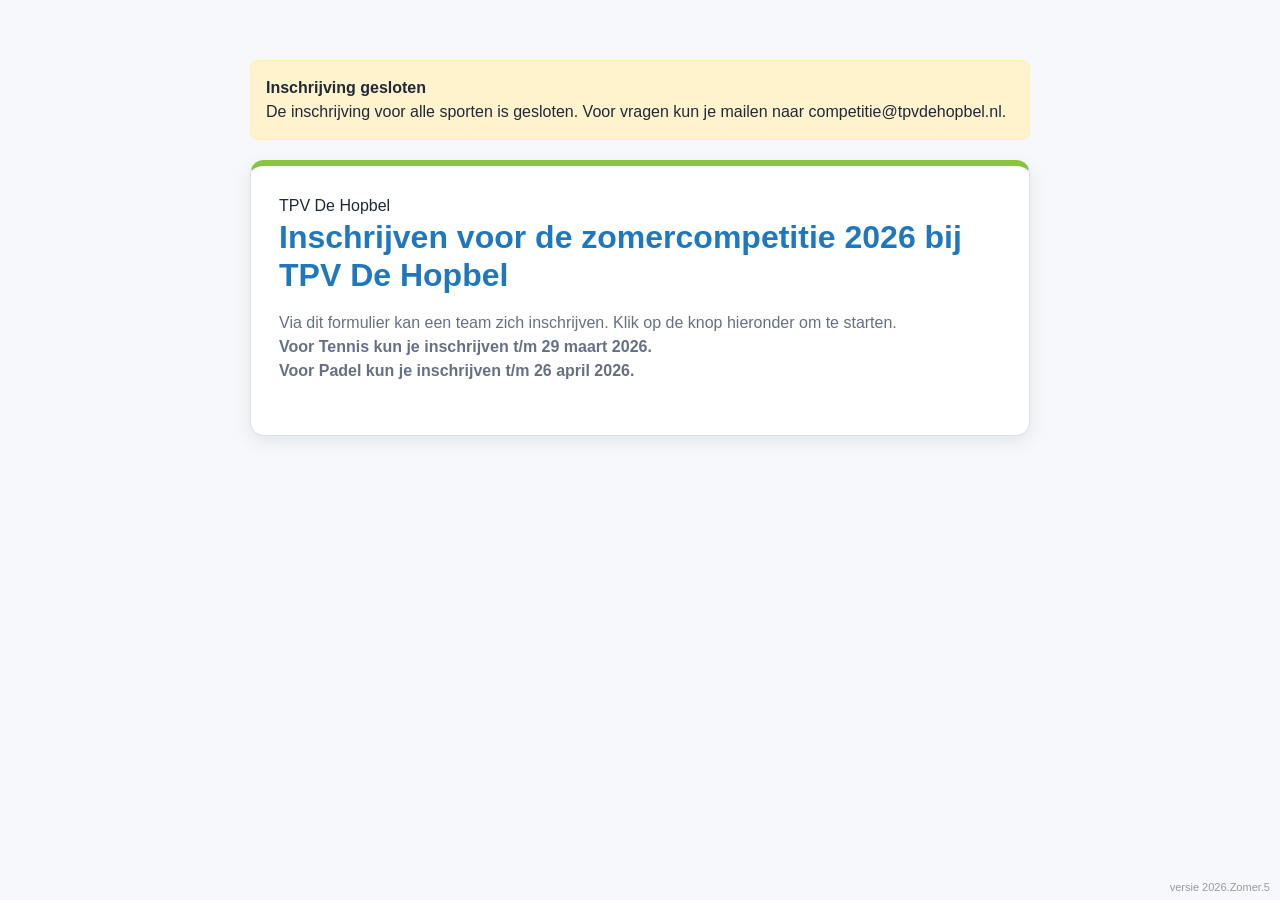
==== index.html @ c230121d "Logica volgorde en commentaar" ====
<!DOCTYPE html>
<html lang="nl">

<head>
  <meta charset="UTF-8" />
  <meta name="viewport" content="width=device-width, initial-scale=1.0" />
  <meta http-equiv="Cache-Control" content="no-cache, no-store, must-revalidate">
  <meta http-equiv="Pragma" content="no-cache">
  <meta http-equiv="Expires" content="0">
  <title>Ik wil me inschrijven...</title>
  <script>
    const SITE_VERSION = '2026.Zomer.5';

    const css = document.createElement('link');
    css.rel = 'stylesheet';
    css.href = 'css/style.css?v=' + SITE_VERSION;
    document.head.appendChild(css);
  </script>
</head>

<body>
  <div class="wrapper">
    <div id="closedMessage"
      style="display:none; background:#fff3cd; border:1px solid #ffeeba; padding:15px; border-radius:8px; margin-bottom:20px;">
      <strong>Inschrijving gesloten</strong>
      <br>
      De inschrijving voor deze competitie is gesloten.
      Voor vragen kun je mailen naar <span class="contactEmail"></span>.
    </div>
    <div class="card">
      <section id="startScreen" class="start-screen active">
        <div class="clubNaam"></div>
        <h1 class="paginaTitel"></h1>
        <p class="lead">
          Via dit formulier kan een team zich inschrijven. Klik op de knop hieronder om te starten.<br>
          <strong id="inschrijfDeadlineTekst"></strong>
        </p>
        <button class="button" id="startButton" type="button">Start inschrijving</button>
      </section>
      <section id="formScreen" class="form-screen">
        <div class="clubNaam"></div>
        <h1 class="paginaTitel"></h1>
        <p class="lead">Vul hieronder alle gegevens in.</p>
        <form id="inschrijfForm">
          <div class="field">
            <label for="captainName">Voor- en achternaam van de captain</label>
            <input type="text" id="captainName" name="captainName" required />
          </div>
          <div class="field">
            <label for="captainEmail">E-mailadres van de captain</label>
            <input type="email" id="captainEmail" name="email" required />
          </div>
          <div class="field">
            <label for="sportType">Kies eerst een sport</label>
            <select id="sportType" name="sportType" required>
              <option value="">Maak een keuze</option>
            </select>
            <div class="hint">Kies eerst of het om tennis of padel gaat.</div>
          </div>
          <div class="field">
            <label for="onderdeel">Kies daarna het onderdeel</label>
            <select id="onderdeel" name="onderdeel" required disabled>
              <option value="">Kies eerst Tennis of Padel</option>
            </select>
            <div class="hint">Hier verschijnen alleen de onderdelen die bij de gekozen sport horen.</div>
          </div>
          <fieldset>
            <legend>Spelers</legend>
            <div id="playersContainer" class="players-grid">
              <div class="player-row" data-player-row>
                <div class="field">
                  <label for="player1">Speler 1</label>
                  <input type="text" id="player1" name="player1" required />
                </div>
              </div>
              <div class="player-row" data-player-row>
                <div class="field">
                  <label for="player2">Speler 2</label>
                  <input type="text" id="player2" name="player2" required />
                </div>
              </div>
              <div class="player-row" data-player-row>
                <div class="field">
                  <label for="player3">Speler 3</label>
                  <input type="text" id="player3" name="player3" required />
                </div>
              </div>
            </div>
            <div style="margin-top: 12px; display: flex; gap: 10px; flex-wrap: wrap;">
              <button class="button" id="addPlayerButton" type="button">+ Speler toevoegen</button>
            </div>
            <div class="hint">Voer minimaal 3 spelers in. Samen met de captain bestaat het team uit minimaal 4
              deelnemers.</div>
          </fieldset>
          <div class="field">
            <label for="iban">IBAN (bankrekeningnummer)</label>
            <input type="text" id="iban" name="iban" required />
            <div class="hint">Dit rekeningnummer wordt gebruikt voor automatische incasso van de competitiebijdrage.
            </div>
          </div>
          <div class="field">
            <label for="ibanName">Tenaamstelling van de bankrekening</label>
            <input type="text" id="ibanName" name="ibanName" required />
          </div>
          <fieldset>
            <legend>Betaling</legend>
            <label class="checkbox-row">
              <input type="checkbox" id="agreePayment" name="agreePayment" required />
              <span>Ik ga ermee akkoord dat het inschrijfgeld in de week voor aanvang van de competitie via automatische
                incasso wordt afgeschreven van mijn bankrekening.</span>
            </label>
          </fieldset>
          <fieldset>
            <label class="checkbox-row">
              <input type="checkbox" id="agreeRules" name="agreeRules" required />
              <span>
                Ik ga akkoord met de
                <a href="reglement.html" target="_blank">reglementen</a>.
              </span>
            </label>
          </fieldset>
          <div id="formError" class="error" aria-live="polite"></div>
          <button class="button" type="submit">Verstuur inschrijving</button>
        </form>
      </section>
      <section id="successScreen" class="success-screen">
        <h2>Bedankt voor de inschrijving</h2>
        <p>De ingevulde gegevens zijn hieronder samengevat.</p>
        <div id="summary" class="summary"></div>
      </section>
    </div>
  </div>

  <script>
    const script = document.createElement('script');
    script.src = 'js/script.js?v=' + SITE_VERSION;
    document.body.appendChild(script);

    const versieDiv = document.createElement('div');
    versieDiv.style = 'position:fixed;bottom:5px;right:10px;font-size:11px;color:#999;';
    versieDiv.textContent = 'versie ' + SITE_VERSION;
    document.body.appendChild(versieDiv);
  </script>
</body>

</html>
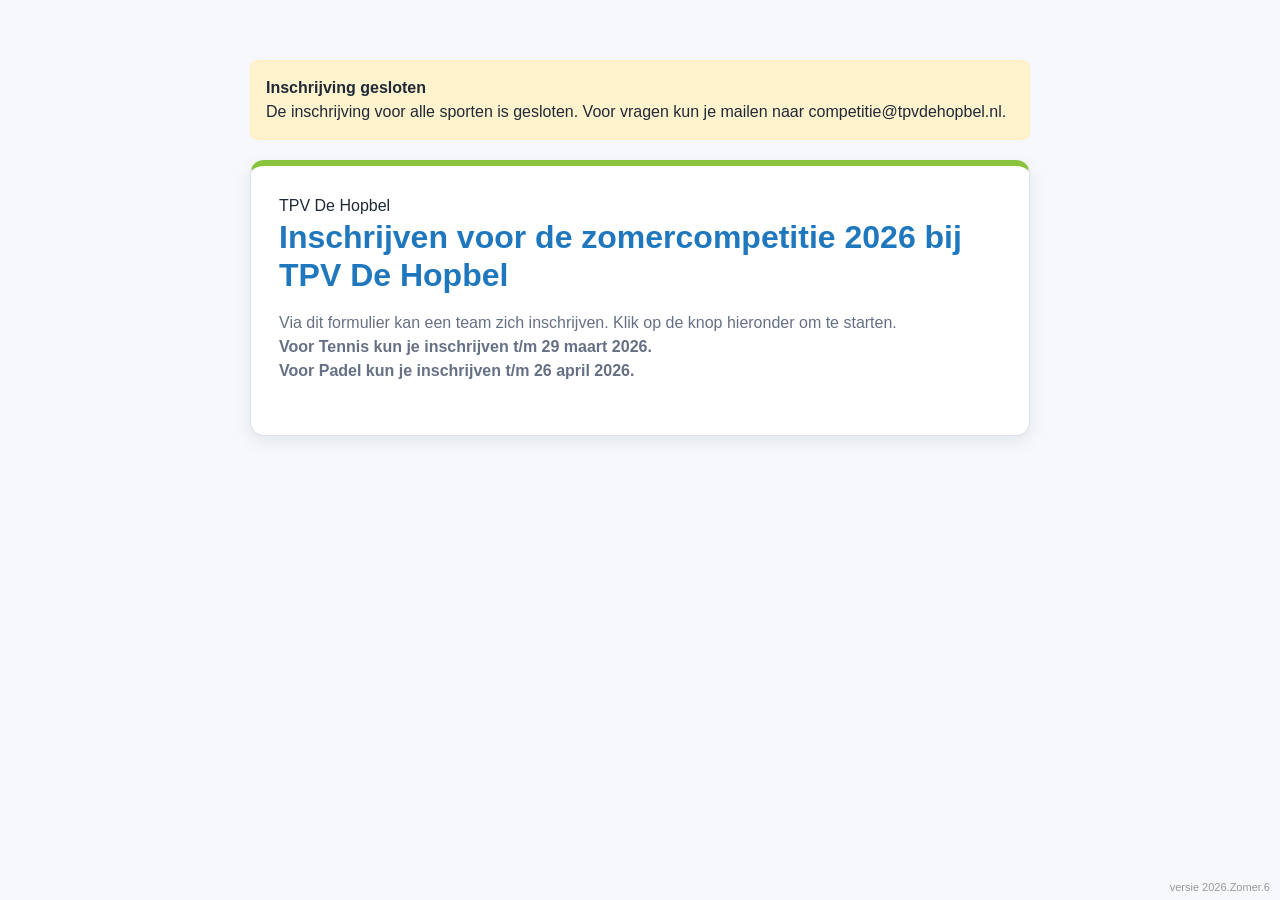
==== commit adc9e70e: "Volgorde padel onderdelen" ====
--- a/index.html
+++ b/index.html
@@ -9,7 +9,7 @@
   <meta http-equiv="Expires" content="0">
   <title>Ik wil me inschrijven...</title>
   <script>
-    const SITE_VERSION = '2026.Zomer.5';
+    const SITE_VERSION = '2026.Zomer.6';
 
     const css = document.createElement('link');
     css.rel = 'stylesheet';
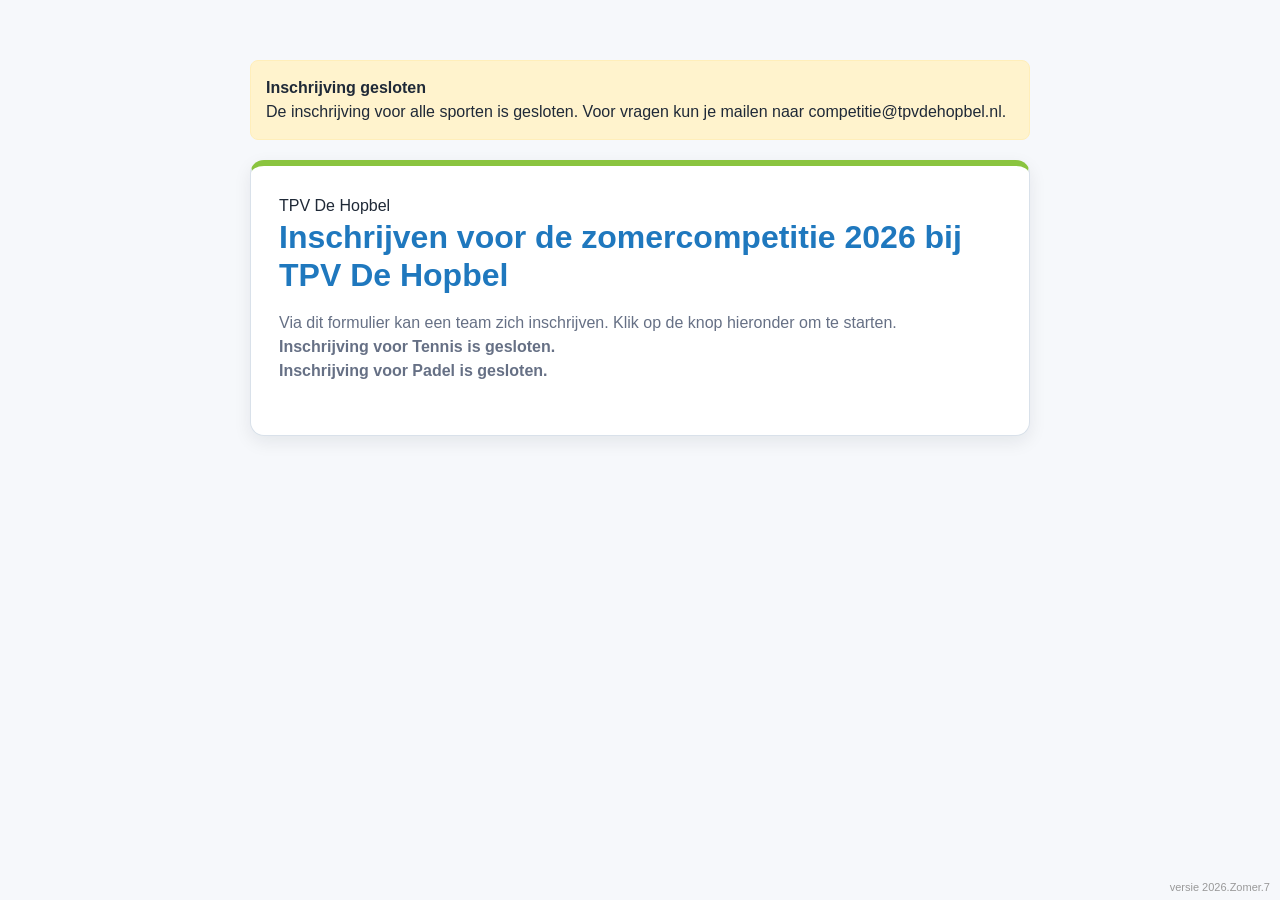
==== commit 03c1592b: "Padel inschrijvingt/m 19 april" ====
--- a/index.html
+++ b/index.html
@@ -9,7 +9,7 @@
   <meta http-equiv="Expires" content="0">
   <title>Ik wil me inschrijven...</title>
   <script>
-    const SITE_VERSION = '2026.Zomer.6';
+    const SITE_VERSION = '2026.Zomer.7';
 
     const css = document.createElement('link');
     css.rel = 'stylesheet';
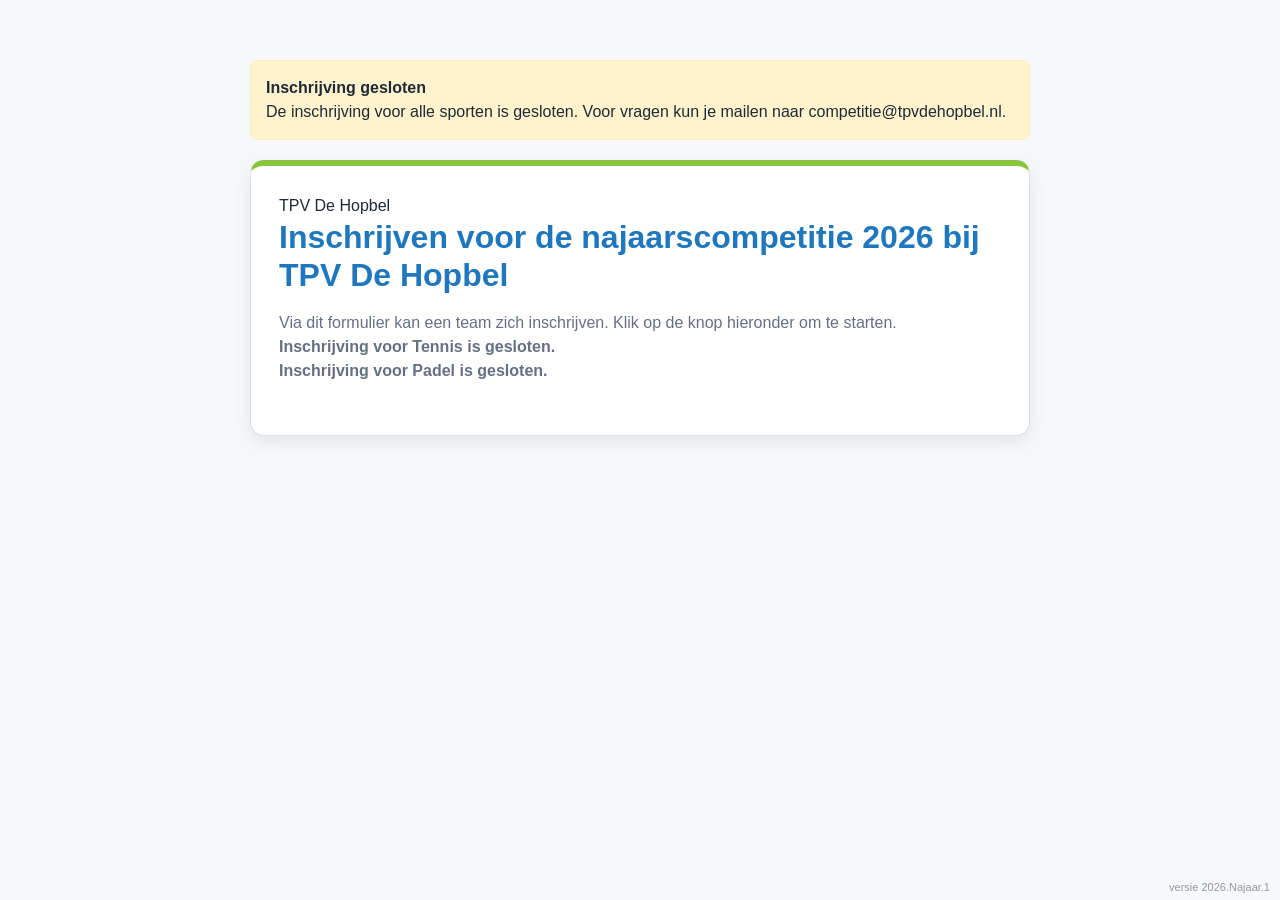
==== commit 69fdcbcd: "nieuwe versie" ====
--- a/index.html
+++ b/index.html
@@ -9,7 +9,7 @@
   <meta http-equiv="Expires" content="0">
   <title>Ik wil me inschrijven...</title>
   <script>
-    const SITE_VERSION = '2026.Zomer.7';
+    const SITE_VERSION = '2026.Najaar.1';
 
     const css = document.createElement('link');
     css.rel = 'stylesheet';
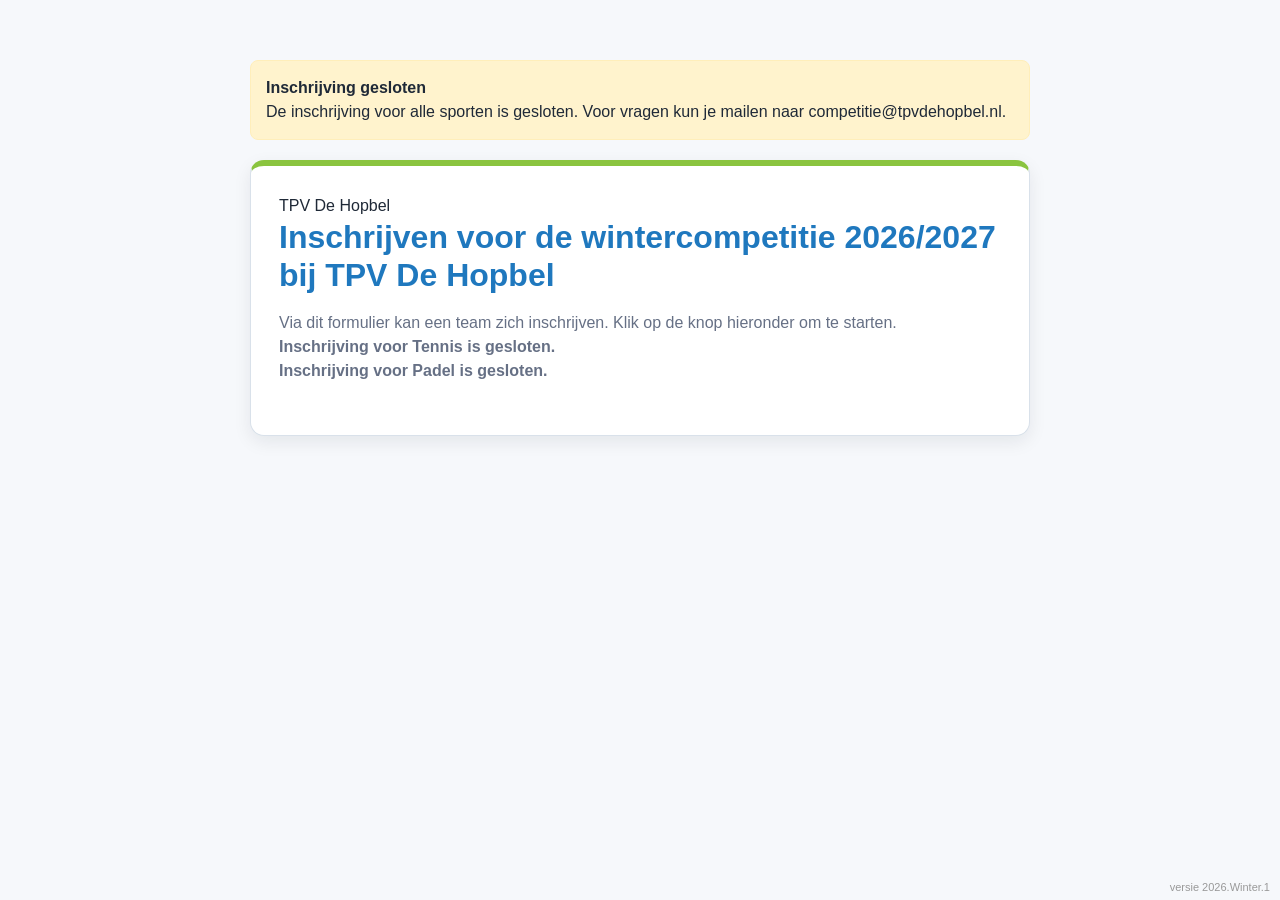
==== commit 5deb1f5f: "Wintercompetitie" ====
--- a/index.html
+++ b/index.html
@@ -9,7 +9,7 @@
   <meta http-equiv="Expires" content="0">
   <title>Ik wil me inschrijven...</title>
   <script>
-    const SITE_VERSION = '2026.Najaar.1';
+    const SITE_VERSION = '2026.Winter.1';
 
     const css = document.createElement('link');
     css.rel = 'stylesheet';
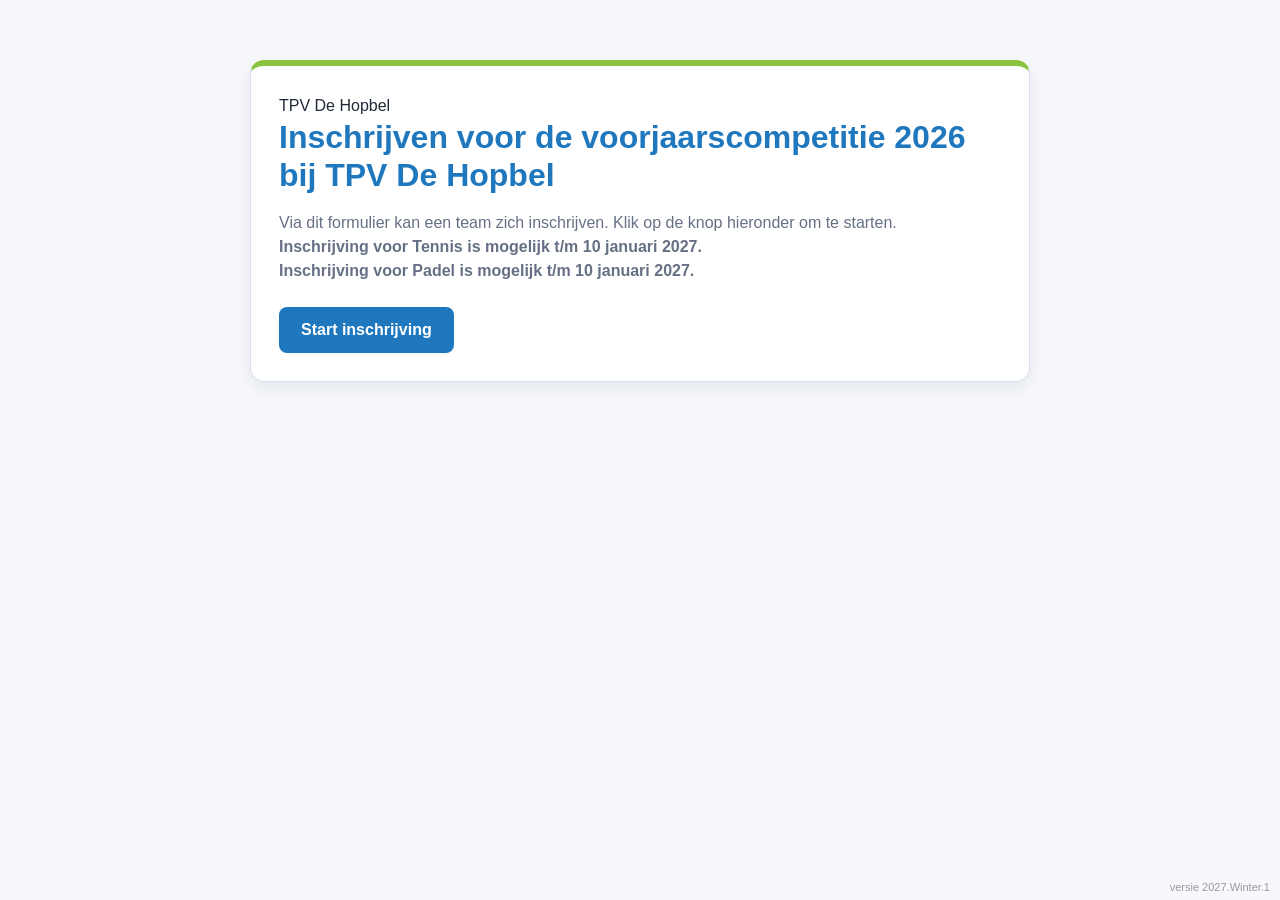
==== commit 55ad5837: "Najaar v1" ====
--- a/index.html
+++ b/index.html
@@ -9,7 +9,7 @@
   <meta http-equiv="Expires" content="0">
   <title>Ik wil me inschrijven...</title>
   <script>
-    const SITE_VERSION = '2026.Winter.1';
+    const SITE_VERSION = '2027.Winter.1';
 
     const css = document.createElement('link');
     css.rel = 'stylesheet';
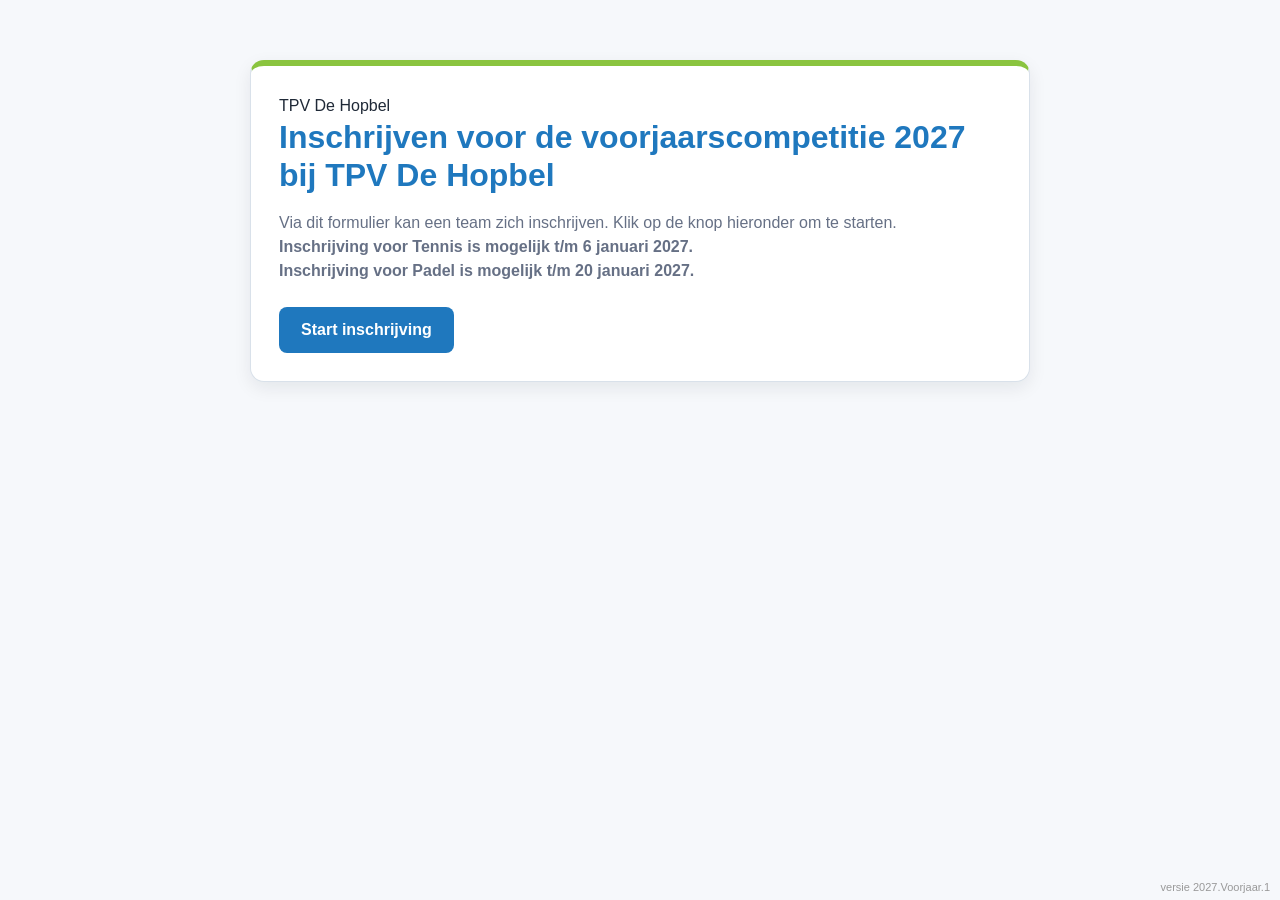
==== commit 86284f55: "Bankrekening niet meer uitvragen; betaling per pin op eerste captainsavond Co-Authored-By: Claude Op" ====
--- a/index.html
+++ b/index.html
@@ -9,7 +9,7 @@
   <meta http-equiv="Expires" content="0">
   <title>Ik wil me inschrijven...</title>
   <script>
-    const SITE_VERSION = '2027.Winter.1';
+    const SITE_VERSION = '2027.Voorjaar.1';
 
     const css = document.createElement('link');
     css.rel = 'stylesheet';
@@ -92,22 +92,11 @@
             <div class="hint">Voer minimaal 3 spelers in. Samen met de captain bestaat het team uit minimaal 4
               deelnemers.</div>
           </fieldset>
-          <div class="field">
-            <label for="iban">IBAN (bankrekeningnummer)</label>
-            <input type="text" id="iban" name="iban" required />
-            <div class="hint">Dit rekeningnummer wordt gebruikt voor automatische incasso van de competitiebijdrage.
-            </div>
-          </div>
-          <div class="field">
-            <label for="ibanName">Tenaamstelling van de bankrekening</label>
-            <input type="text" id="ibanName" name="ibanName" required />
-          </div>
           <fieldset>
             <legend>Betaling</legend>
             <label class="checkbox-row">
               <input type="checkbox" id="agreePayment" name="agreePayment" required />
-              <span>Ik ga ermee akkoord dat het inschrijfgeld in de week voor aanvang van de competitie via automatische
-                incasso wordt afgeschreven van mijn bankrekening.</span>
+              <span>Ik ga ermee akkoord dat het inschrijfgeld op de eerste captainsavond per pin wordt voldaan.</span>
             </label>
           </fieldset>
           <fieldset>
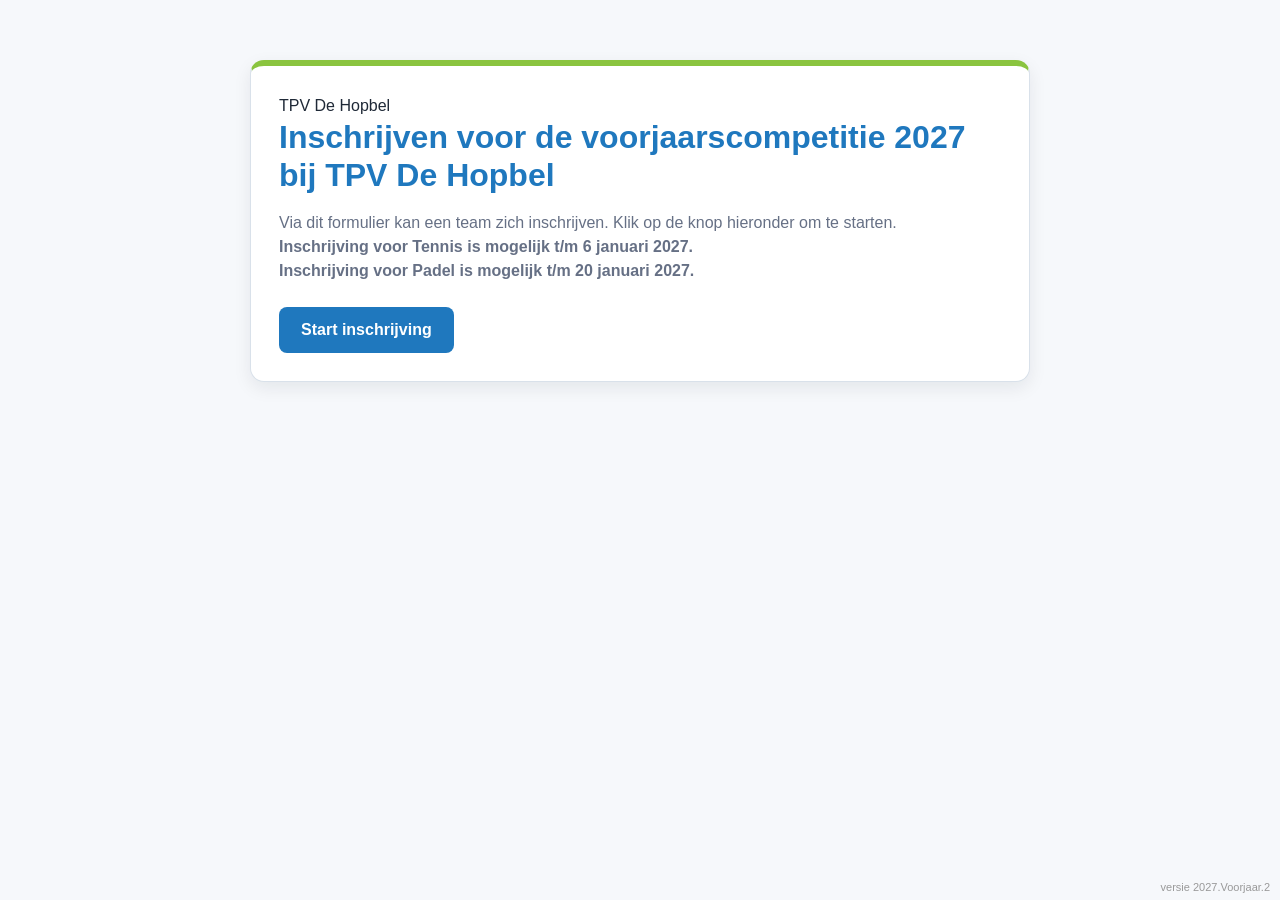
==== commit 3ea53937: "Alleen bedankscherm tonen als Apps Script echt OK teruggeeft Het Apps Script geeft bij een fout ook " ====
--- a/index.html
+++ b/index.html
@@ -9,7 +9,7 @@
   <meta http-equiv="Expires" content="0">
   <title>Ik wil me inschrijven...</title>
   <script>
-    const SITE_VERSION = '2027.Voorjaar.1';
+    const SITE_VERSION = '2027.Voorjaar.2';
 
     const css = document.createElement('link');
     css.rel = 'stylesheet';
